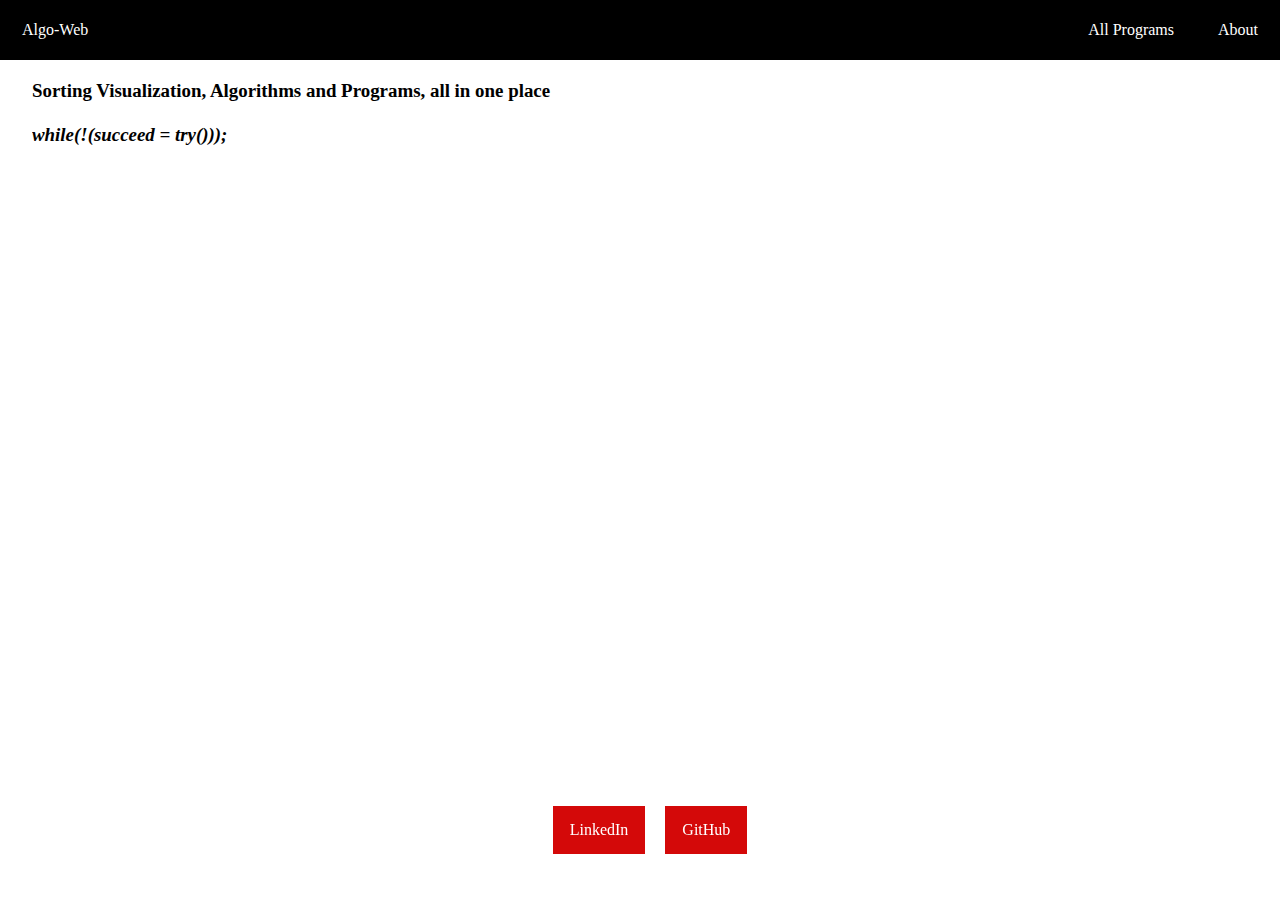
==== about.html @ 8c8cd17f "changes to everything" ====
<!DOCTYPE html>
<html>

<head>
    <!-- Global site tag (gtag.js) - Google Analytics -->
    <script async src="https://www.googletagmanager.com/gtag/js?id=UA-158873779-1"></script>
    <script>
    window.dataLayer = window.dataLayer || [];
    function gtag(){dataLayer.push(arguments);}
    gtag('js', new Date());

    gtag('config', 'UA-158873779-1');
    </script>

    <meta charset="UTF-8">
    <meta name="viewport" content="width=device-width">
    <meta http-equiv="X-UA-Compatible" content="ie=edge">
    <script src="script.js"></script>
    <link rel="stylesheet" href="style.css">
    <title>Algo-Web</title>
</head>


<body>
    <header>
        <div class="top">
            <div class="navbar">
                <a href="index.html">Algo-Web</a>
                <ul>
                    <li><a href="about.html">About</a></li>
                    <li> <a target="_blank" href="https://github.com/farhanirani/Algorithms">All Programs</a></li>                   
                </ul>
            </div>
        </div>
        <div class="desc">
            <div class="desc-inner">
                <h3 style="font-size: 2.1vh;" id="desc-main">
                    Sorting Visualization, Algorithms and Programs, all in one place
                    <br><br>
                    <i>while(!(succeed = try()));</i>
                </h3>
            </div>
        </div>
    </header>
    <div class="about-content">
        <div class="about-main">
            <ul>
                <li> <a target="_blank" href="https://www.linkedin.com/in/farhan-irani-137949178/">LinkedIn</a></li>
                <li> <a target="_blank" href="https://github.com/farhanirani/Algorithms">GitHub</a></li>
            </ul>
        </div>
    </div>
</body>

</html>
---- style.css ----
*{
	margin: 0;
    padding: 0;
    border: 0;
    font-family: Century Gothic;
}

html{
    scroll-behavior: smooth;
}

button{
    outline: none;
}

button[disabled] {
  pointer-events: none;
  opacity: 0.8;
}

/* Hide scrollbar*/
body::-webkit-scrollbar {
    display: none;
}

.navbar {
    position: fixed;
    width: 100%;
    overflow: hidden;
	padding-top: 6px;
    padding-bottom: 6px;
    list-style-type: none;
    background-color: black;
}

.navbar a{
    float: left;
    margin-left: 5px;
}

.navbar li{
    float: right;
    margin-right: 5px;
}

.navbar a{
    display: block;
    color: white;
    text-align: center; 
    padding: 14px 16px;
    text-decoration: none;
    border: 1px solid transparent;
	transition: 0.4s ease;
}

.navbar a:hover{
    background-color:rgb(212, 9, 9);
}

#desc-main{
    overflow-x:auto ;
}

.desc-inner{
    width: 95%;
    margin: auto;
    padding-top: 80px;
    padding-bottom: 60px;
}

.desc-inner-1{
    width: 95%;
    margin: auto;
    padding-top: 80px;
    margin-bottom: -50px;
}

.main-content {
    background-color: rgb(212, 9, 9);
    padding-bottom:200px;
    padding-top: 50px;
}

#center-main{
    text-align: center;
    width: 80%;
    margin: auto;
}

.main-content ul{
    list-style-type: none;
    width: 100%;
}

.main-content li button{
    width: 100%;
    margin-bottom: 16px;
    background: none;
    color: white;
    border: 1.5px solid rgb(255, 255, 255);
    border-radius: 10px;
    padding: 20px;
	transition: 0.4s ease;
}

.desc-inner-1 {
    text-align: center;
}

.desc-inner-1 button{
    width: 25%;
    color: white;
    background-color: black;
    padding: 5px;
	transition: 0.4s ease;
}

.main-content li button:hover{
	background-color: white;
	color: black;
}

.desc-inner-1 button:hover{
	background-color:rgb(212, 9, 9);
}

.about-content{
    width:100%;
    position: fixed;
    display: flex; 
    justify-content: center;
    bottom: 0;
    padding-bottom: 40px;
}

.about-main ul{
    overflow: hidden;
	padding-top: 6px;
    padding-bottom: 6px;
    list-style-type: none;
}

.about-main li{
    background-color: rgb(212, 9, 9);
    float: left;
    margin-left: 20px;
}

.about-main li a{
    display: block;
    color: white;
    text-align: center; 
    padding: 14px 16px;
    text-decoration: none;
    border: 1px solid transparent;
	transition: 0.4s ease;
}

.about-main li a:hover{
    background-color:rgb(0, 0, 0);
}
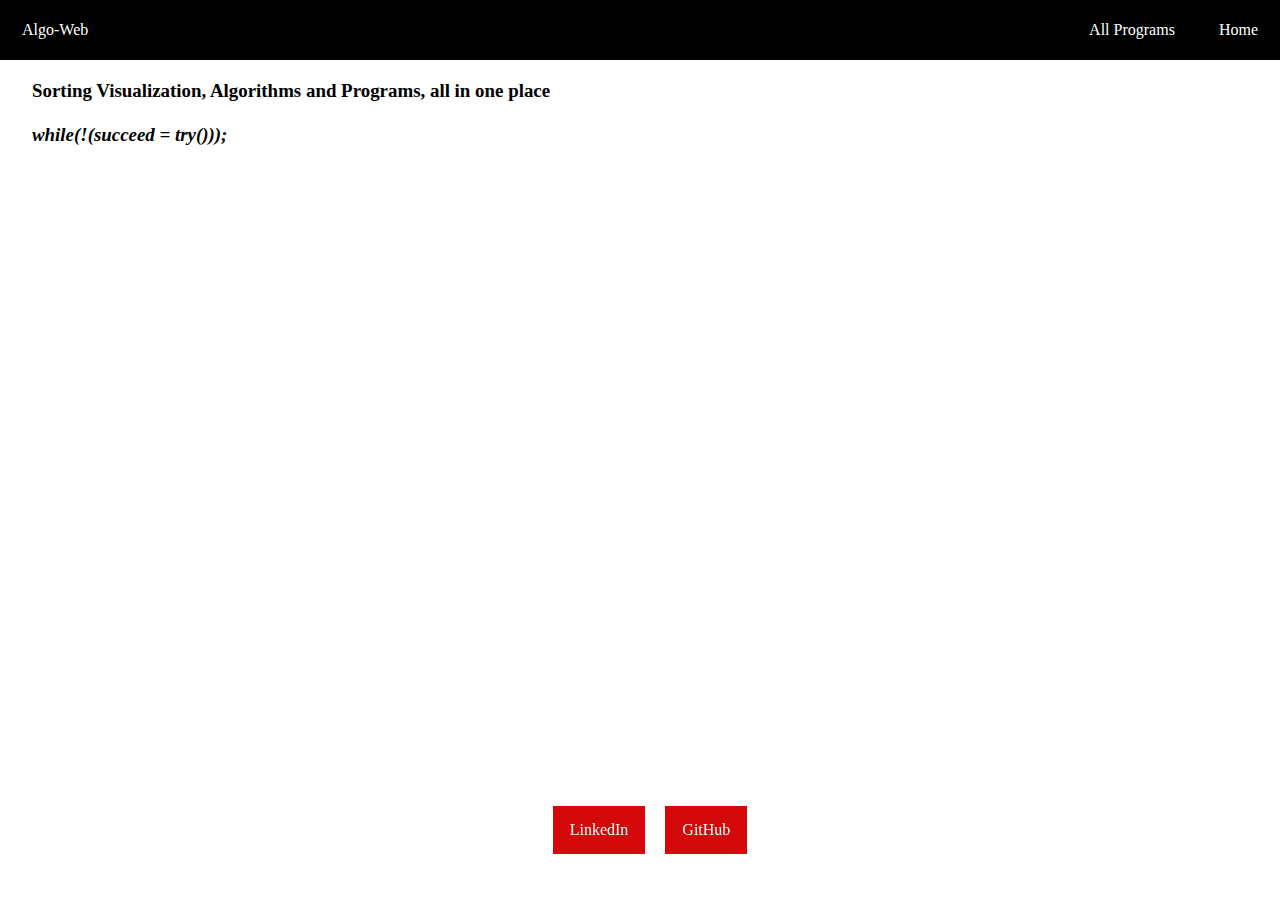
==== commit c3c80571: "about to home" ====
--- a/about.html
+++ b/about.html
@@ -27,7 +27,7 @@
             <div class="navbar">
                 <a href="index.html">Algo-Web</a>
                 <ul>
-                    <li><a href="about.html">About</a></li>
+                    <li><a href="index.html">Home</a></li>
                     <li> <a target="_blank" href="https://github.com/farhanirani/Algorithms">All Programs</a></li>                   
                 </ul>
             </div>
@@ -46,7 +46,7 @@
         <div class="about-main">
             <ul>
                 <li> <a target="_blank" href="https://www.linkedin.com/in/farhan-irani-137949178/">LinkedIn</a></li>
-                <li> <a target="_blank" href="https://github.com/farhanirani/Algorithms">GitHub</a></li>
+                <li> <a target="_blank" href="https://github.com/farhanirani/">GitHub</a></li>
             </ul>
         </div>
     </div>
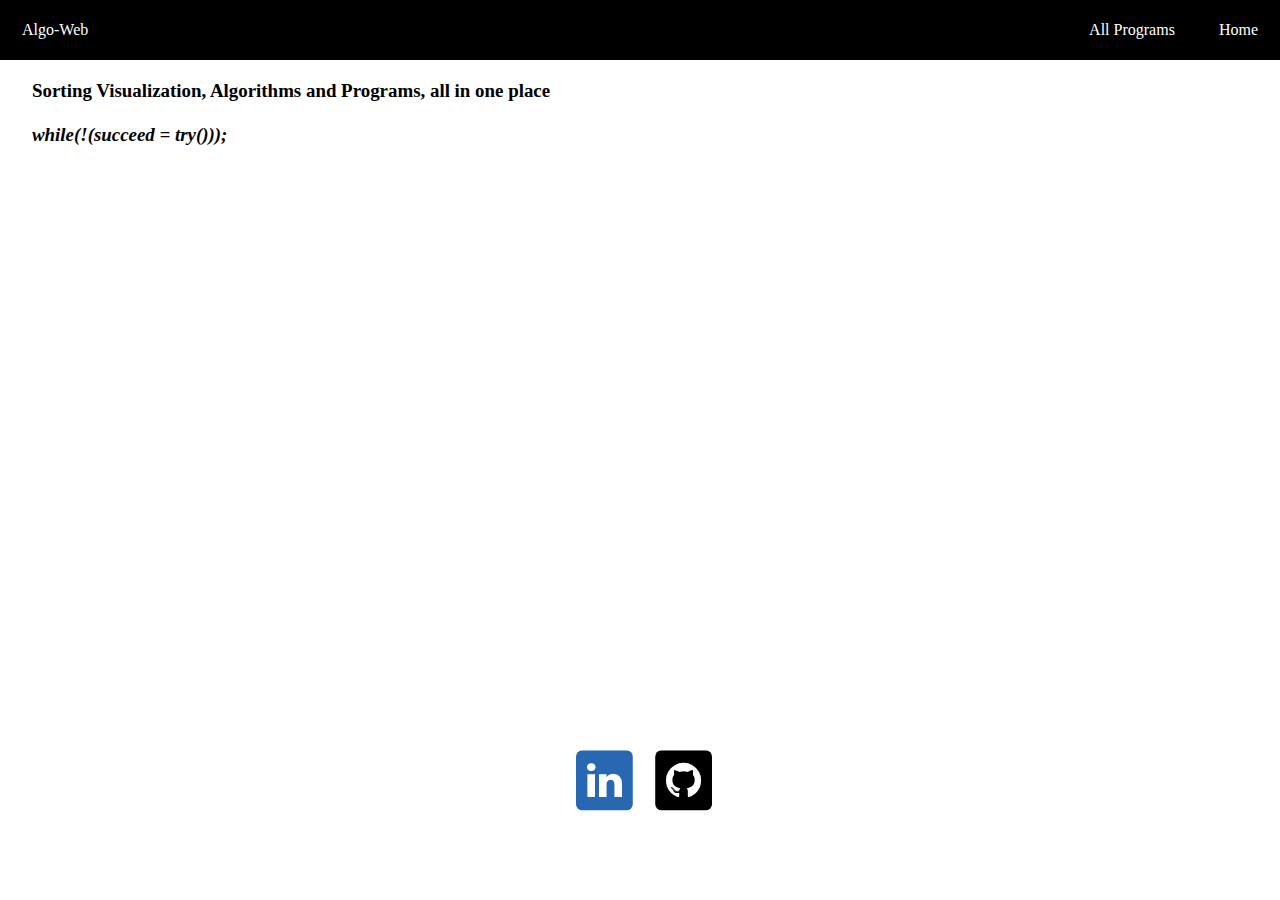
==== commit 21f00025: "github lin buttons perfect" ====
--- a/about.html
+++ b/about.html
@@ -17,6 +17,7 @@
     <meta http-equiv="X-UA-Compatible" content="ie=edge">
     <script src="script.js"></script>
     <link rel="stylesheet" href="style.css">
+    <link rel="stylesheet" href="https://cdnjs.cloudflare.com/ajax/libs/font-awesome/4.7.0/css/font-awesome.min.css">
     <title>Algo-Web</title>
 </head>
 
@@ -45,8 +46,12 @@
     <div class="about-content">
         <div class="about-main">
             <ul>
-                <li> <a target="_blank" href="https://www.linkedin.com/in/farhan-irani-137949178/">LinkedIn</a></li>
-                <li> <a target="_blank" href="https://github.com/farhanirani/">GitHub</a></li>
+                <li><a id="linkedinid" target="_blank" href="https://www.linkedin.com/in/farhan-irani-137949178/">
+                    <i class="fa fa-4x fa-linkedin" aria-hidden="true"></i>
+                </a></li>
+                <li><a id="githubid" target="_blank" href="https://github.com/farhanirani/">
+                    <i class="fa fa-4x fa-github" aria-hidden="true"></i>
+                </a></li>
             </ul>
         </div>
     </div>
--- a/style.css
+++ b/style.css
@@ -65,7 +65,7 @@
     width: 95%;
     margin: auto;
     padding-top: 80px;
-    padding-bottom: 60px;
+    padding-bottom: 80px;
 }
 
 .desc-inner-1{
@@ -130,20 +130,19 @@
     display: flex; 
     justify-content: center;
     bottom: 0;
-    padding-bottom: 40px;
+    padding-bottom: 80px;
+    transform: scale(0.8);
 }
 
 .about-main ul{
-    overflow: hidden;
 	padding-top: 6px;
     padding-bottom: 6px;
     list-style-type: none;
 }
 
 .about-main li{
-    background-color: rgb(212, 9, 9);
     float: left;
-    margin-left: 20px;
+    margin-left: 10px;
 }
 
 .about-main li a{
@@ -153,9 +152,33 @@
     padding: 14px 16px;
     text-decoration: none;
     border: 1px solid transparent;
-	transition: 0.4s ease;
+    transition: 0.4s ease;
+    border-radius: 10px;
+    transform: scale(0.8);
 }
 
-.about-main li a:hover{
-    background-color:rgb(0, 0, 0);
+.about-main i{
+    transition: 0.4s ease;
+}
+
+#linkedinid{
+    background-color: rgb(40,103,178);
+}
+#linkedinid:hover{
+    box-shadow: 0px 0px 80px 40px rgb(40,103,178);
+    transform: scale(1.2);
+}
+#linkedinid:hover i{
+    transform: scale(1.8);
+}
+
+#githubid{
+    background-color: rgb(0, 0, 0)
+}
+#githubid:hover{
+    box-shadow: 0px 0px 80px 40px rgb(0, 0, 0);
+    transform: scale(1.2);
+}
+#githubid:hover i{
+    transform: scale(1.8);
 }